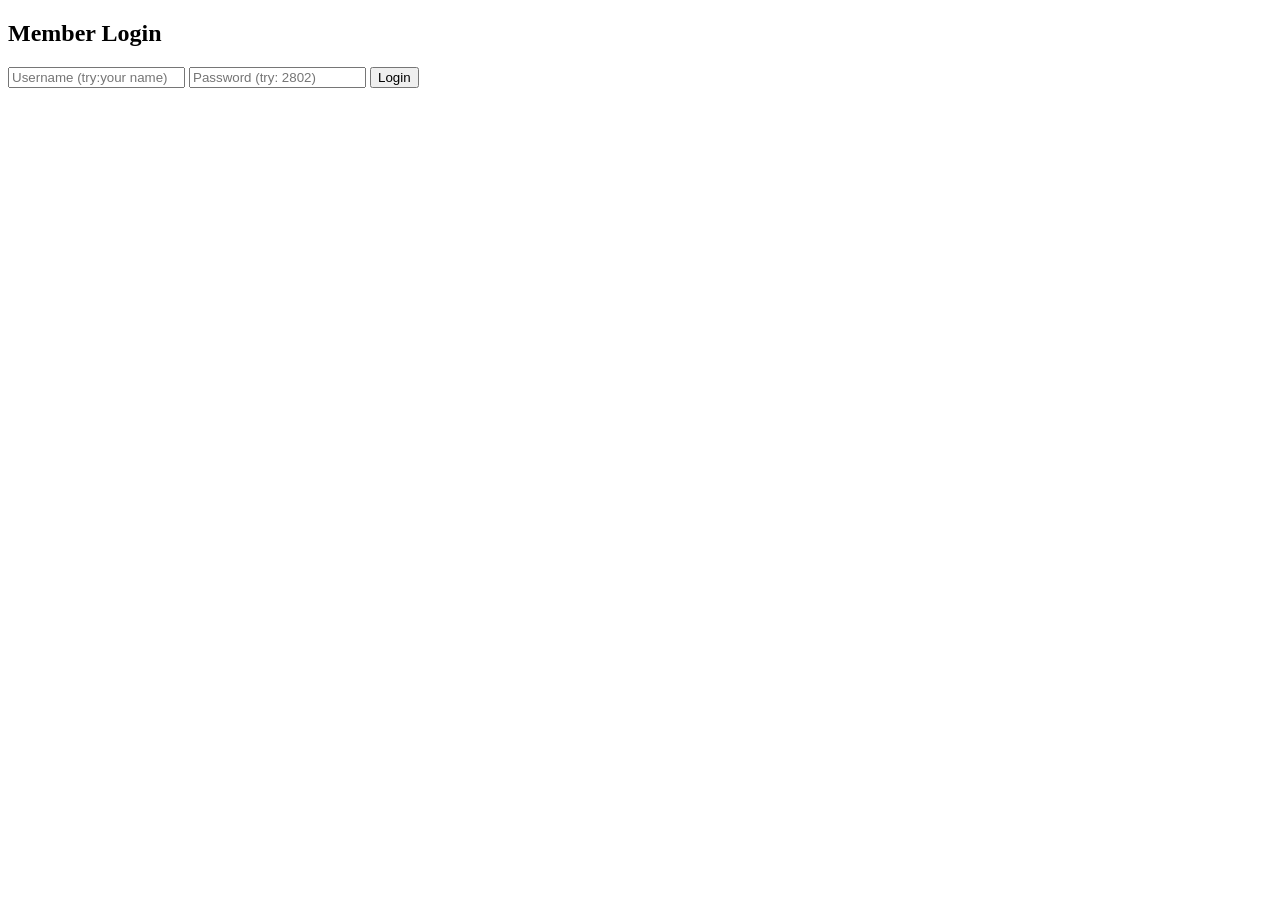
==== as1.html @ 04842397 "first commit" ====
<!DOCTYPE html>
<html lang="en">
<head>
    <meta charset="UTF-8">
    <meta name="viewport" content="width=device-width, initial-scale=1.0">
    <title>Special Message</title>
    <link rel="stylesheet" href="as1.css">
</head>
<body>

    <!-- Login Box -->
    <div id="login-box" class="container">
        <h2>Member Login</h2>

        <form onsubmit="event.preventDefault(); handleLogin();">
            <input type="text" id="username" placeholder="Username (try:your name)" required>
            <input type="password" id="password" placeholder="Password (try: 2802)" required>
            <button type="submit">Login</button>
        </form>

        <p id="error-message"></p>
    </div>

    <!-- Welcome Box -->
    <div id="welcome-box" class="container" style="display: none;">

        <h1 id="page-title">Welcome ❤️</h1>

        <!-- Dynamic Content -->
        <div id="page-content">

            <p id="page-message" style="font-size:18px;"></p>

            <img id="page-image" width="250" style="border-radius:15px; margin:15px 0;">

            <br>

            <button id="next-btn" onclick="nextPage()">Next ➜</button>
            <button id="logout-btn" onclick="logout()" style="display:none;">Logout</button>

        </div>

        <!-- Music Player -->
        <audio id="bg-music"></audio>

    </div>

    <script src="as1.js"></script>
</body>
</html>
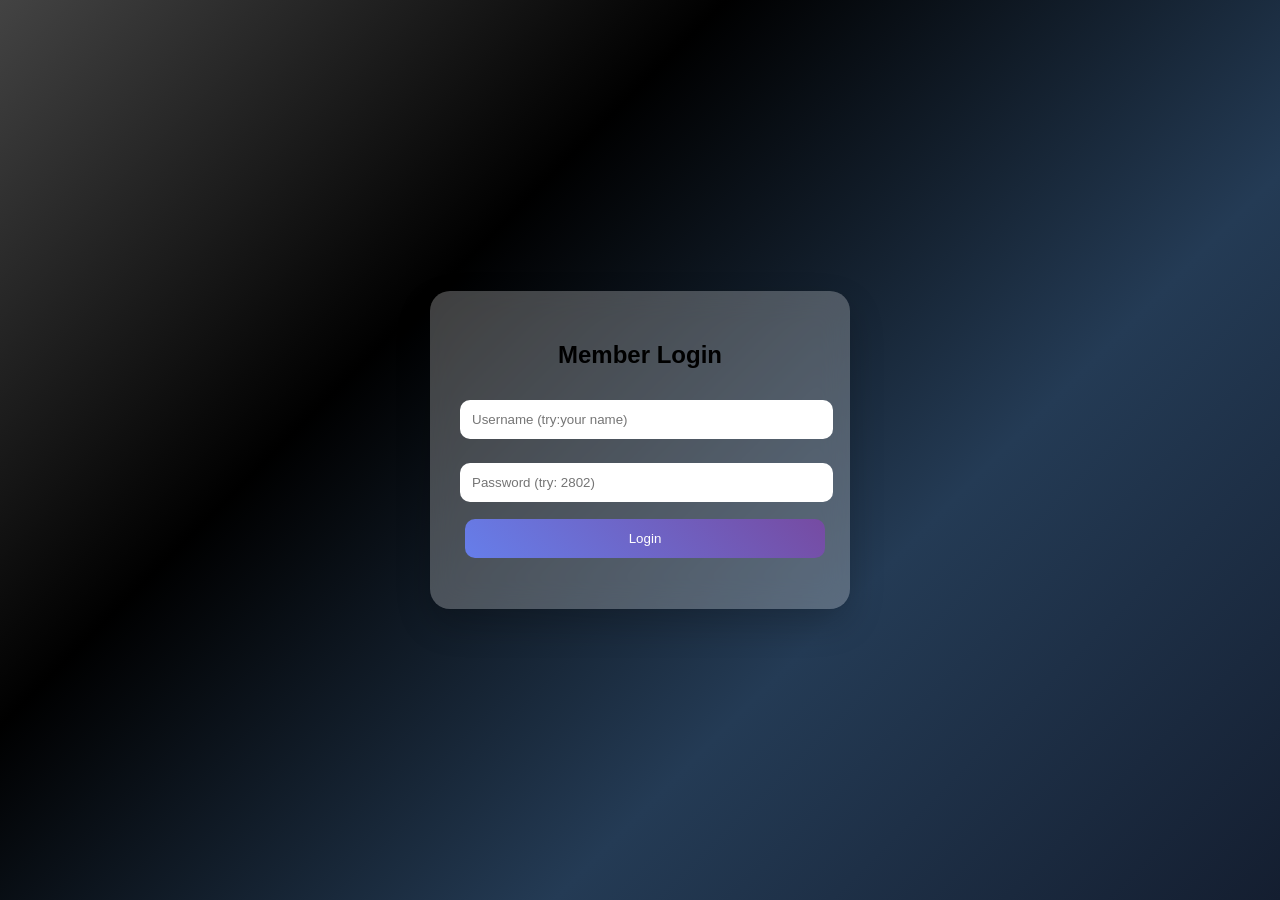
==== commit 7d33c32c: "change location" ====
--- a/as1.html
+++ b/as1.html
@@ -25,6 +25,7 @@
     <div id="welcome-box" class="container" style="display: none;">
 
         <h1 id="page-title">Welcome ❤️</h1>
+        <h2 id="page-title">dhyaan se padhna  ❤️</h2>
 
         <!-- Dynamic Content -->
         <div id="page-content">
--- a/as1.css
+++ b/as1.css
@@ -0,0 +1,148 @@
+/* Animated Gradient Background */
+body {
+    margin: 0;
+    height: 100vh;
+    display: flex;
+    justify-content: center;
+    align-items: center;
+    font-family: 'Segoe UI', sans-serif;
+    background: linear-gradient(-45deg, #ff9a9e, #fad0c4, #a18cd1, #fbc2eb);
+    background-size: 400% 400%;
+    animation: gradientBG 12s ease infinite;
+    overflow: hidden;
+}
+
+/* Dark Mode */
+body.dark {
+    background: linear-gradient(-45deg, #141e30, #243b55, #000000, #434343);
+}
+
+/* Background Animation */
+@keyframes gradientBG {
+    0% { background-position: 0% 50%; }
+    50% { background-position: 100% 50%; }
+    100% { background-position: 0% 50%; }
+}
+
+/* Glass Container */
+.container {
+    width: 360px;
+    padding: 30px;
+    border-radius: 20px;
+    background: rgba(255, 255, 255, 0.25);
+    backdrop-filter: blur(15px);
+    box-shadow: 0 15px 35px rgba(0, 0, 0, 0.2);
+    text-align: center;
+    animation: fadeSlide 0.8s ease forwards;
+    transition: 0.5s;
+}
+
+/* Animation */
+@keyframes fadeSlide {
+    from { opacity: 0; transform: translateY(-40px); }
+    to { opacity: 1; transform: translateY(0); }
+}
+
+/* Inputs */
+input {
+    width: 97%;
+    padding: 12px ;
+    margin: 12px 0;
+    border-radius: 10px;
+    border: none;
+    outline: none;
+    transition: 0.3s;
+}
+
+input:focus {
+    transform: scale(1.05);
+    box-shadow: 0 0 15px #ff4e50;
+}
+
+/* Buttons */
+button {
+    width: 100%;
+    padding: 12px;
+    border: none;
+    border-radius: 10px;
+    background: linear-gradient(45deg, #667eea, #764ba2);
+    color: white;
+    cursor: pointer;
+    transition: 0.4s;
+}
+
+button:hover {
+    transform: scale(1.05);
+    background: linear-gradient(45deg, #ff512f, #dd2476);
+}
+
+/* Floating Hearts */
+.heart {
+    position: absolute;
+    color: red;
+    font-size: 20px;
+    animation: floatUp 4s linear infinite;
+}
+
+@keyframes floatUp {
+    0% { transform: translateY(100vh); opacity: 1; }
+    100% { transform: translateY(-10vh); opacity: 0; }
+}
+
+/* Fireworks */
+.firework {
+    position: absolute;
+    width: 5px;
+    height: 5px;
+    background: gold;
+    border-radius: 50%;
+    animation: explode 1s ease-out forwards;
+}
+
+@keyframes explode {
+    to {
+        transform: scale(15);
+        opacity: 0;
+    }
+}
+
+/* Sparkle */
+.sparkle {
+    position: absolute;
+    width: 6px;
+    height: 6px;
+    background: white;
+    border-radius: 50%;
+    pointer-events: none;
+    animation: sparkleAnim 0.6s linear forwards;
+}
+
+@keyframes sparkleAnim {
+    to {
+        transform: scale(3);
+        opacity: 0;
+    }
+}
+#page-content {
+    animation: fadeIn 0.8s ease;
+}
+
+@keyframes fadeIn {
+    from { opacity: 0; transform: scale(0.9); }
+    to { opacity: 1; transform: scale(1); }
+}
+
+#page-image {
+    transition: 0.5s ease;
+}
+
+#page-image:hover {
+    transform: scale(1.1);
+}
+
+button {
+    margin: 5px;
+}
+#page-content {
+    transition: opacity 0.6s ease-in-out;
+}
